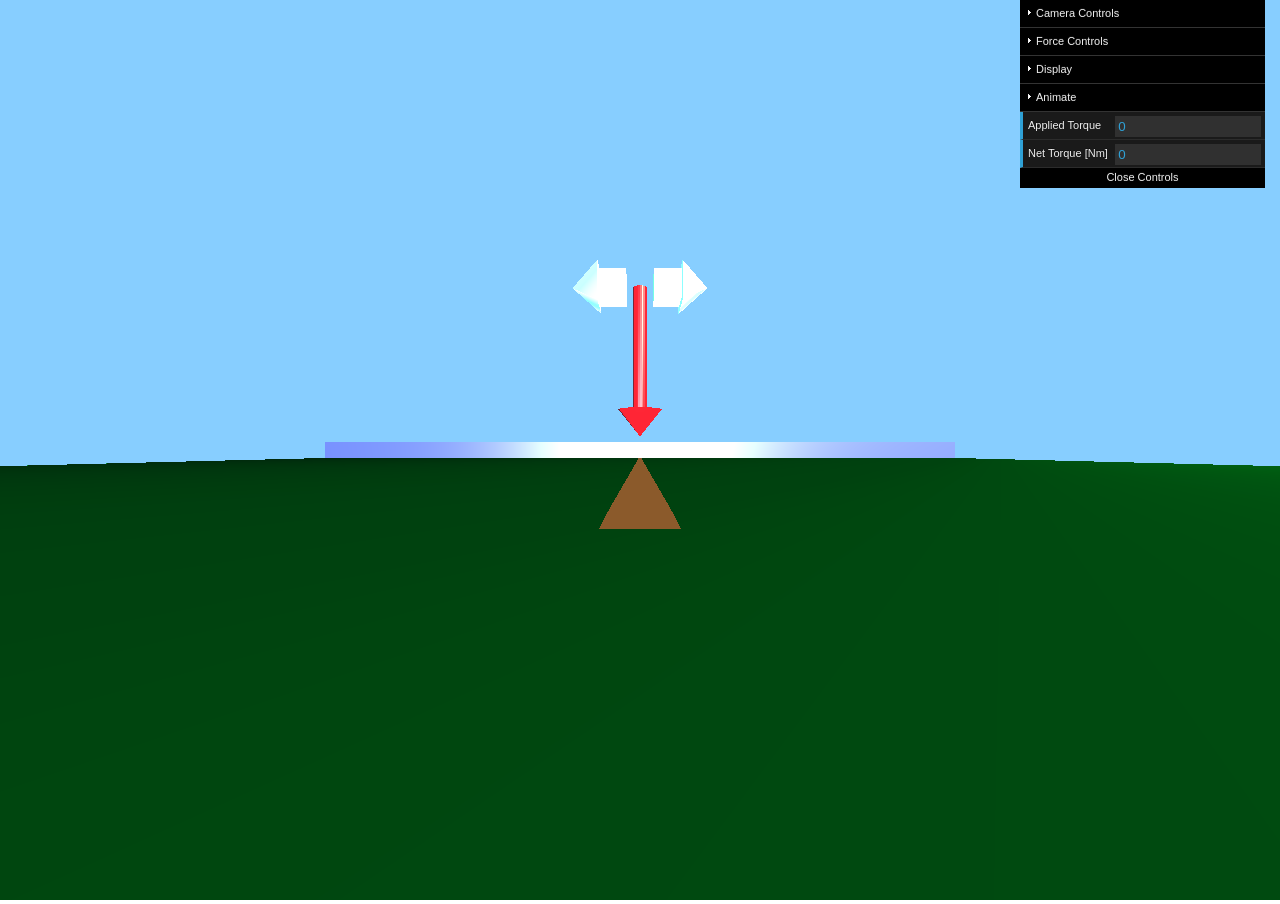
==== index.html @ 57bd58d6 "initial commit" ====
<!DOCTYPE html>
	<html>
		<head>
			<title>LEVER</title>
			<link rel="stylesheet" href="./css/lever.css">
			<script src="./js/THREEx.DomEvents.js"></script>
			<script src="./js/THREEx.WindowResize.js"></script>
			<script src="./js/three.min.js"></script>
			<script src="./js/Projector.js"></script>
			<script src="./js/listeners.js"></script>
			<script src="./js/dat.gui.min.js"></script>
			<script src="./js/TrackballControls.js"></script>
			<script src="./js/functions.js"></script>
			<script src="./js/CanvasRenderer.js"></script>
			<script src="./js/Detector.js"></script>
		</head>
		<body>
			<script>
			
				var scene = new THREE.Scene();
				var aspect = window.innerWidth/ window.innerHeight;
				var camera = new THREE.PerspectiveCamera(100, aspect, .1, 1000);
				var renderer = Detector.webgl? new THREE.WebGLRenderer(): new THREE.CanvasRenderer();
				var domEvents = new THREEx.DomEvents(camera, renderer.domElement);
				var light = [];
				var x_axis = new THREE.Vector3(1,0,0);
				var y_axis = new THREE.Vector3(0,1,0);
				var z_axis = new THREE.Vector3(0,0,1);
				renderer.setSize( window.innerWidth, window.innerHeight );
				document.body.appendChild( renderer.domElement );
				var controls = new THREE.TrackballControls( camera,  renderer.domElement );
				controls.enabled = false;
				var windowResize = THREEx.WindowResize(renderer, camera);
				camera.position.z = 7;
				var loa,ma,rad; //line of action, moment arm, radial line
				var box = [];
				box.weight=0;
				box.mass =.1;
				var leverProps={mass:5,len:2,width:.4, vel:0};
				
				
				var gui = new dat.GUI();
				var guiParams = {
					orbitControls:false,
					forceMagnitude:2.5,
					controlType:"translate",
					resetControls: function(){
						controls.reset();
						camera.position.z = 7;
						},
					torqueView:false,
					bTorqueView: false,
					maView:false,
					bMaView:false,
					loaView:false,
					bLoaView:false,
					radView:false,
					bRadView:false,
					netTorqueView:false,
					addbox: function(){addWeight()},
					popbox: function(){popWeight()},
					animate:false,
					resetAnimation: function(){reset()},
					torque:1.25,
					bTorque:0,
					netTorque:1.25,
					damping:.3,
					spf:.1 //seconds per frame
					
				};
				var camFolder = gui.addFolder('Camera Controls');
					var camControls = camFolder.add(guiParams, 'orbitControls').name("Camera Controls");
					camFolder.add(guiParams, 'resetControls').name("Reset Camera");
				
				var forceFolder = gui.addFolder('Force Controls');
					var fMagControls = forceFolder.add(guiParams, 'forceMagnitude',0,10).name("Force Magnitude [N]").listen();
					forceFolder.add(guiParams, 'controlType', ['translate','tilt']).name("Control Method");
				
				var displayFolder = gui.addFolder('Display');
				//	var torqueFolder = displayFolder.addFolder('Applied Torque');
						var torqueDisplay = displayFolder.add(guiParams, 'torqueView').name("Torque");
						var maDisplay = displayFolder.add(guiParams, 'maView').name("Moment Arm");
						var loaDisplay = displayFolder.add(guiParams, 'loaView').name("Line of Action");
						var radDisplay = displayFolder.add(guiParams, 'radView').name("Radial Line");
					/*var bTorqueFolder = displayFolder.addFolder('Box Torque');
						var bTorqueDisplay = bTorqueFolder.add(guiParams, 'bTorqueView').name("Torque");
						var bMaDisplay = bTorqueFolder.add(guiParams, 'bMaView').name("Moment Arm");
						var bLoaDisplay= bTorqueFolder.add(guiParams,'bLoaView').name("Line of Action");
						var bRadDisplay= bTorqueFolder.add(guiParams, 'bRadView').name("Radial Line");
					*/
					var netTorqueDisplay = displayFolder.add(guiParams, 'netTorqueView').name("Net Torque");
				var anFolder = gui.addFolder('Animate');
					anFolder.add(guiParams,'addbox').name("Add Weight");
					anFolder.add(guiParams, 'popbox').name("Remove Weight");
					anFolder.add(guiParams, 'animate').name("Animate");
					anFolder.add(guiParams, 'resetAnimation').name("Reset Animation");
			//	var valueFolder = gui.addFolder('Torque Values');
					var torqueValue = gui.add(guiParams, 'torque').name("Applied Torque [Nm]").listen();
					//var bTorqueValue= valueFolder.add(guiParams, 'bTorque').name("Box Torque [Nm]").listen();
					var netTorqueValue=gui.add(guiParams, 'netTorque').name("Net Torque [Nm]").listen();
				
				
				light.push(new THREE.PointLight( 0xffffff, 3, 100 ));
				light[0].position.set( 0,0,-10 );
				light.push(new THREE.PointLight( 0xffffff, 3, 100 ));
				light[1].position.set(0,0,10);
				light.push(new THREE.PointLight( 0xffffff, 3, 100 ));
				light[2].position.set(5,5,5);
				light.push(new THREE.PointLight( 0xfcd440, 5, 150));
				light[3].position.set(45,50,40);
				scene.add( light[0],light[1], light[2], light[3] );
								
				
				controls.rotateSpeed = 1.0;
				controls.zoomSpeed = 1.2;
				controls.panSpeed = 0.8;
				controls.noZoom = false;
				controls.noPan = false;
				controls.staticMoving = false;
				controls.dynamicDampingFactor = 0.3;
				
				
				var axisHelper = new THREE.AxisHelper(40);
				//scene.add(axisHelper);
				
				controlArrow = [];
				controlArrow.push(new THREE.Object3D());
				controlArrow.push(new THREE.Object3D());
				controlArrowMaterial = new THREE.MeshPhongMaterial({
						color:0x66ffcc,
						emissive: 0x66ffcc,
						//side: THREE.DoubleSide,
						//shading:THREE.FlatShading
				});
				var controlArrowGeom = new THREE.BoxGeometry(.5,.5,.5,1,1,1);
				var cAPGeom = new THREE.CylinderGeometry(0, .5, .5, 4, false);
				cAPGeom.translate(0,.5,0);
				cAPGeom.rotateY(Math.PI/4);
				controlArrowGeom.merge(cAPGeom );
				controlArrow[0].add(new THREE.Mesh(controlArrowGeom,controlArrowMaterial));
				controlArrow[0].translateOnAxis(x_axis, .5);
				controlArrow[0].translateOnAxis(y_axis, 3);
				controlArrow[1].add(new THREE.Mesh(controlArrowGeom,controlArrowMaterial));
				controlArrow[1].translateOnAxis(x_axis,-.5);
				controlArrow[1].translateOnAxis(y_axis , 3);
				controlArrow[1].rotation.z = Math.PI/2;
				controlArrow[0].rotation.z = -Math.PI/2;
				var cArrows = new THREE.Object3D();
				for(var i = 0; i <controlArrow.length; i++){
					cArrows.add(controlArrow[i]);
				}
				scene.add(cArrows);
				
				
				var lever = new THREE.Object3D();
				leverGeom = new THREE.BoxGeometry(5*leverProps.len, .25, 5*leverProps.width, 32);
				/*leverLineMaterial = new THREE.LineBasicMaterial({
						color: 0xff0000,
						transparent: true,
						opacity: .5
				});
				*/
				leverMeshMaterial = new THREE.MeshPhongMaterial({
						color:0x1a1aff,
						emissive: 0x072535,
						side: THREE.DoubleSide,
						shading:THREE.FlatShading
				});
				//lever.add(new THREE.Line(leverGeom, leverLineMaterial));
				lever.add(new THREE.Mesh(leverGeom, leverMeshMaterial));
				//lever.rotation.z= Math.PI/12;
				scene.add(lever);
				
				
				var forceVect=new THREE.Object3D();
				var forceGeom = generateForceGeom(guiParams.forceMagnitude);
				forceMaterial = new THREE.MeshPhongMaterial({
						color:0xff0000,
						emissive: 0x072535,
						side: THREE.DoubleSide,
						shading:THREE.FlatShading
					});
				
				
				forceVect.add(new THREE.Mesh(forceGeom, forceMaterial));
				forceVect.position.setY(.25);
				scene.add(forceVect);
				
				var fulcrum = new THREE.Object3D();
				/*var fulcrumGeom = new THREE.PolyhedronGeometry(
					[1,0,1, -1,0,1, 1,1,-1, 1,-1,-1, -1,1,-1, -1,-1,-1],
					[0,1,5, 5,3,0, 0,3,2, 0,2,4, 4,1,0, 1,4,5, 3,5,4, 4,2,3 ],1
				);*/
				var fulcrumGeom = new THREE.CylinderGeometry(.75,.75,5*leverProps.width,3,2);
				
				var fulcrumMaterial =  new THREE.MeshBasicMaterial({color:0x8B5A2B});
				fulcrum.add(new THREE.Mesh(fulcrumGeom, fulcrumMaterial));
				fulcrum.translateOnAxis(y_axis, -.875);
				
				fulcrum.rotation.x = -Math.PI/2;
				//fulcrum.rotation.z = Math.PI/2;
				scene.add(fulcrum);
				
				
				
				var env = new THREE.Object3D();
				var envGeom = new THREE.BoxGeometry(99,6,99,1,1,1);
				var envMaterial = new THREE.MeshLambertMaterial({
					color:0x003311,
					side:THREE.DoubleSide,
					//shading:THREE.FlatShading,
					emissive: 0x001e0a
					});
				env.add(new THREE.Mesh(envGeom.translate(0,-4.25,0), envMaterial));
				var sky = new THREE.Object3D();
				var skyGeom = new THREE.BoxGeometry(100,100,100,1,1,1);
				var skyMaterial = new THREE.MeshBasicMaterial({
					color:0x87CEFF,
					side:THREE.DoubleSide,
					shading:THREE.FlatShading
				});
				sky.add(new THREE.Mesh(skyGeom, skyMaterial));
				
		
				scene.add(env);
				scene.add(sky);
				
				var torque = new THREE.Object3D();
				var torqueGeom = generateTorqueGeom(forceVect,lever,fulcrum);
				var torqueMaterial = new THREE.MeshPhongMaterial({
						color:0x00ff00,
						emissive: 0x072535,
						side: THREE.DoubleSide,
						shading:THREE.FlatShading
				});
				torque.add(new THREE.Mesh(torqueGeom, torqueMaterial));
				torque.rotation.x = -Math.PI/2;
				
				var netTorque = new THREE.Object3D();
				var netTorqueGeom = generateForceGeom(0).translate(0, -1.5,0);
				var netTorqueMaterial = new THREE.MeshPhongMaterial({
						color:0x8a2be2,
						emissive: 0x072535,
						side: THREE.DoubleSide,
						shading:THREE.FlatShading
				});
				netTorque.add(new THREE.Mesh(netTorqueGeom,netTorqueMaterial));
				netTorque.rotation.x = -Math.PI/2;
				
				
				initializeListeners();
				var render = function(){
					requestAnimationFrame(render);
					controls.update();
					if(guiParams.animate){
						advanceFrame(guiParams.spf);
					}
					renderer.render( scene, camera);
				};
				
				render();
				
			</script>
		</body>
	</html>
---- css/lever.css ----
html, body { margin: 0; padding: 0; overflow: hidden; }
body, div
{
    -webkit-touch-callout: none;
    -webkit-user-select: none;
    -khtml-user-select: none;
    -moz-user-select: -moz-none;
    -ms-user-select: none;
    -o-user-select: none;
    user-select: none;
}
/*allow input highlighting*/
 /*textarea, .userselecton
{
    -webkit-touch-callout: text;
    -webkit-user-select: text;
    -khtml-user-select: text;
    -moz-user-select: text;
    -ms-user-select: text;
    -o-user-select: text;
    user-select: text;
}*/
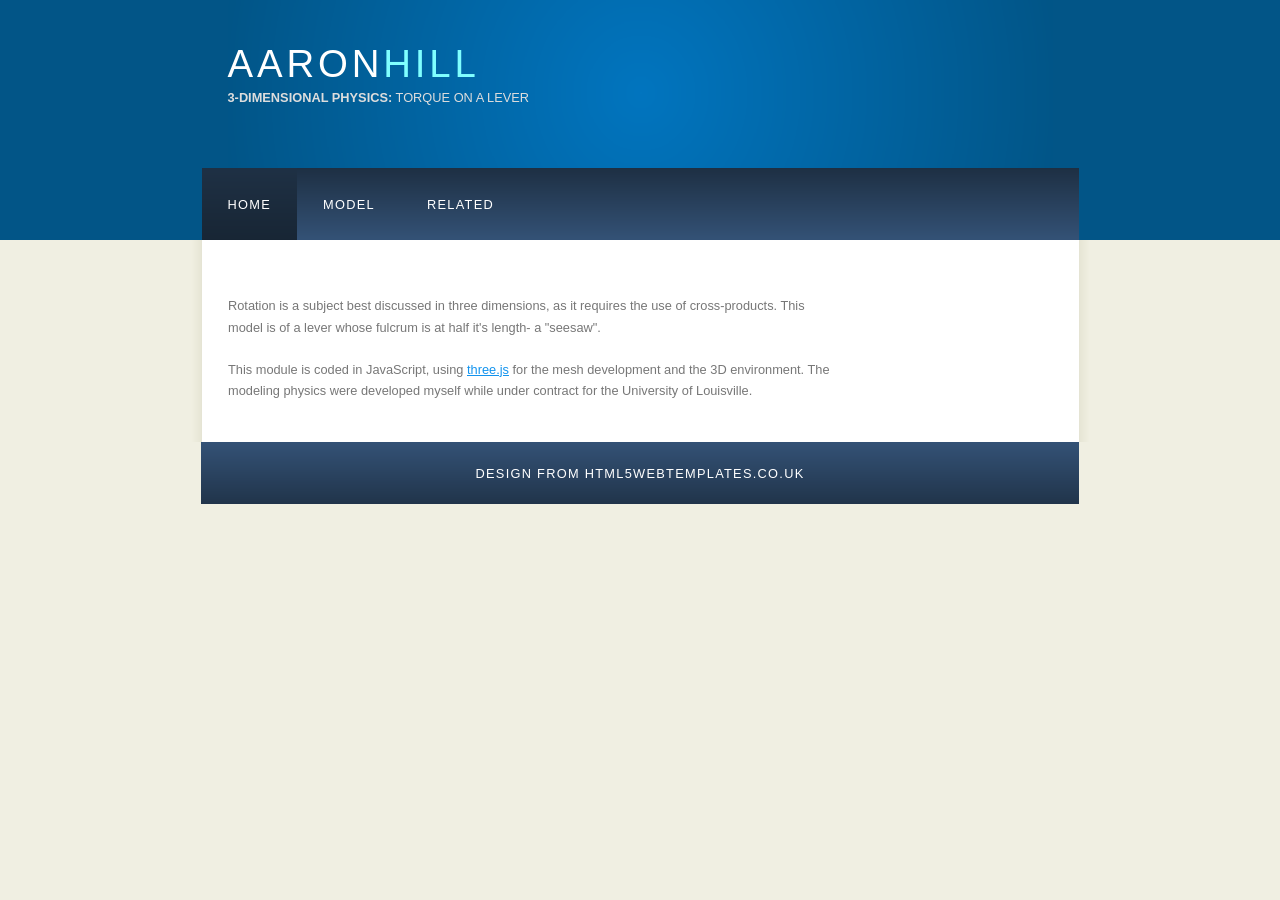
==== commit 09c5f170: "2018/05/06/1411" ====
--- a/index.html
+++ b/index.html
@@ -1,265 +1,46 @@
-<!DOCTYPE html>
-	<html>
-		<head>
-			<title>LEVER</title>
-			<link rel="stylesheet" href="./css/lever.css">
-			<script src="./js/THREEx.DomEvents.js"></script>
-			<script src="./js/THREEx.WindowResize.js"></script>
-			<script src="./js/three.min.js"></script>
-			<script src="./js/Projector.js"></script>
-			<script src="./js/listeners.js"></script>
-			<script src="./js/dat.gui.min.js"></script>
-			<script src="./js/TrackballControls.js"></script>
-			<script src="./js/functions.js"></script>
-			<script src="./js/CanvasRenderer.js"></script>
-			<script src="./js/Detector.js"></script>
-		</head>
-		<body>
-			<script>
-			
-				var scene = new THREE.Scene();
-				var aspect = window.innerWidth/ window.innerHeight;
-				var camera = new THREE.PerspectiveCamera(100, aspect, .1, 1000);
-				var renderer = Detector.webgl? new THREE.WebGLRenderer(): new THREE.CanvasRenderer();
-				var domEvents = new THREEx.DomEvents(camera, renderer.domElement);
-				var light = [];
-				var x_axis = new THREE.Vector3(1,0,0);
-				var y_axis = new THREE.Vector3(0,1,0);
-				var z_axis = new THREE.Vector3(0,0,1);
-				renderer.setSize( window.innerWidth, window.innerHeight );
-				document.body.appendChild( renderer.domElement );
-				var controls = new THREE.TrackballControls( camera,  renderer.domElement );
-				controls.enabled = false;
-				var windowResize = THREEx.WindowResize(renderer, camera);
-				camera.position.z = 7;
-				var loa,ma,rad; //line of action, moment arm, radial line
-				var box = [];
-				box.weight=0;
-				box.mass =.1;
-				var leverProps={mass:5,len:2,width:.4, vel:0};
-				
-				
-				var gui = new dat.GUI();
-				var guiParams = {
-					orbitControls:false,
-					forceMagnitude:2.5,
-					controlType:"translate",
-					resetControls: function(){
-						controls.reset();
-						camera.position.z = 7;
-						},
-					torqueView:false,
-					bTorqueView: false,
-					maView:false,
-					bMaView:false,
-					loaView:false,
-					bLoaView:false,
-					radView:false,
-					bRadView:false,
-					netTorqueView:false,
-					addbox: function(){addWeight()},
-					popbox: function(){popWeight()},
-					animate:false,
-					resetAnimation: function(){reset()},
-					torque:1.25,
-					bTorque:0,
-					netTorque:1.25,
-					damping:.3,
-					spf:.1 //seconds per frame
-					
-				};
-				var camFolder = gui.addFolder('Camera Controls');
-					var camControls = camFolder.add(guiParams, 'orbitControls').name("Camera Controls");
-					camFolder.add(guiParams, 'resetControls').name("Reset Camera");
-				
-				var forceFolder = gui.addFolder('Force Controls');
-					var fMagControls = forceFolder.add(guiParams, 'forceMagnitude',0,10).name("Force Magnitude [N]").listen();
-					forceFolder.add(guiParams, 'controlType', ['translate','tilt']).name("Control Method");
-				
-				var displayFolder = gui.addFolder('Display');
-				//	var torqueFolder = displayFolder.addFolder('Applied Torque');
-						var torqueDisplay = displayFolder.add(guiParams, 'torqueView').name("Torque");
-						var maDisplay = displayFolder.add(guiParams, 'maView').name("Moment Arm");
-						var loaDisplay = displayFolder.add(guiParams, 'loaView').name("Line of Action");
-						var radDisplay = displayFolder.add(guiParams, 'radView').name("Radial Line");
-					/*var bTorqueFolder = displayFolder.addFolder('Box Torque');
-						var bTorqueDisplay = bTorqueFolder.add(guiParams, 'bTorqueView').name("Torque");
-						var bMaDisplay = bTorqueFolder.add(guiParams, 'bMaView').name("Moment Arm");
-						var bLoaDisplay= bTorqueFolder.add(guiParams,'bLoaView').name("Line of Action");
-						var bRadDisplay= bTorqueFolder.add(guiParams, 'bRadView').name("Radial Line");
-					*/
-					var netTorqueDisplay = displayFolder.add(guiParams, 'netTorqueView').name("Net Torque");
-				var anFolder = gui.addFolder('Animate');
-					anFolder.add(guiParams,'addbox').name("Add Weight");
-					anFolder.add(guiParams, 'popbox').name("Remove Weight");
-					anFolder.add(guiParams, 'animate').name("Animate");
-					anFolder.add(guiParams, 'resetAnimation').name("Reset Animation");
-			//	var valueFolder = gui.addFolder('Torque Values');
-					var torqueValue = gui.add(guiParams, 'torque').name("Applied Torque [Nm]").listen();
-					//var bTorqueValue= valueFolder.add(guiParams, 'bTorque').name("Box Torque [Nm]").listen();
-					var netTorqueValue=gui.add(guiParams, 'netTorque').name("Net Torque [Nm]").listen();
-				
-				
-				light.push(new THREE.PointLight( 0xffffff, 3, 100 ));
-				light[0].position.set( 0,0,-10 );
-				light.push(new THREE.PointLight( 0xffffff, 3, 100 ));
-				light[1].position.set(0,0,10);
-				light.push(new THREE.PointLight( 0xffffff, 3, 100 ));
-				light[2].position.set(5,5,5);
-				light.push(new THREE.PointLight( 0xfcd440, 5, 150));
-				light[3].position.set(45,50,40);
-				scene.add( light[0],light[1], light[2], light[3] );
-								
-				
-				controls.rotateSpeed = 1.0;
-				controls.zoomSpeed = 1.2;
-				controls.panSpeed = 0.8;
-				controls.noZoom = false;
-				controls.noPan = false;
-				controls.staticMoving = false;
-				controls.dynamicDampingFactor = 0.3;
-				
-				
-				var axisHelper = new THREE.AxisHelper(40);
-				//scene.add(axisHelper);
-				
-				controlArrow = [];
-				controlArrow.push(new THREE.Object3D());
-				controlArrow.push(new THREE.Object3D());
-				controlArrowMaterial = new THREE.MeshPhongMaterial({
-						color:0x66ffcc,
-						emissive: 0x66ffcc,
-						//side: THREE.DoubleSide,
-						//shading:THREE.FlatShading
-				});
-				var controlArrowGeom = new THREE.BoxGeometry(.5,.5,.5,1,1,1);
-				var cAPGeom = new THREE.CylinderGeometry(0, .5, .5, 4, false);
-				cAPGeom.translate(0,.5,0);
-				cAPGeom.rotateY(Math.PI/4);
-				controlArrowGeom.merge(cAPGeom );
-				controlArrow[0].add(new THREE.Mesh(controlArrowGeom,controlArrowMaterial));
-				controlArrow[0].translateOnAxis(x_axis, .5);
-				controlArrow[0].translateOnAxis(y_axis, 3);
-				controlArrow[1].add(new THREE.Mesh(controlArrowGeom,controlArrowMaterial));
-				controlArrow[1].translateOnAxis(x_axis,-.5);
-				controlArrow[1].translateOnAxis(y_axis , 3);
-				controlArrow[1].rotation.z = Math.PI/2;
-				controlArrow[0].rotation.z = -Math.PI/2;
-				var cArrows = new THREE.Object3D();
-				for(var i = 0; i <controlArrow.length; i++){
-					cArrows.add(controlArrow[i]);
-				}
-				scene.add(cArrows);
-				
-				
-				var lever = new THREE.Object3D();
-				leverGeom = new THREE.BoxGeometry(5*leverProps.len, .25, 5*leverProps.width, 32);
-				/*leverLineMaterial = new THREE.LineBasicMaterial({
-						color: 0xff0000,
-						transparent: true,
-						opacity: .5
-				});
-				*/
-				leverMeshMaterial = new THREE.MeshPhongMaterial({
-						color:0x1a1aff,
-						emissive: 0x072535,
-						side: THREE.DoubleSide,
-						shading:THREE.FlatShading
-				});
-				//lever.add(new THREE.Line(leverGeom, leverLineMaterial));
-				lever.add(new THREE.Mesh(leverGeom, leverMeshMaterial));
-				//lever.rotation.z= Math.PI/12;
-				scene.add(lever);
-				
-				
-				var forceVect=new THREE.Object3D();
-				var forceGeom = generateForceGeom(guiParams.forceMagnitude);
-				forceMaterial = new THREE.MeshPhongMaterial({
-						color:0xff0000,
-						emissive: 0x072535,
-						side: THREE.DoubleSide,
-						shading:THREE.FlatShading
-					});
-				
-				
-				forceVect.add(new THREE.Mesh(forceGeom, forceMaterial));
-				forceVect.position.setY(.25);
-				scene.add(forceVect);
-				
-				var fulcrum = new THREE.Object3D();
-				/*var fulcrumGeom = new THREE.PolyhedronGeometry(
-					[1,0,1, -1,0,1, 1,1,-1, 1,-1,-1, -1,1,-1, -1,-1,-1],
-					[0,1,5, 5,3,0, 0,3,2, 0,2,4, 4,1,0, 1,4,5, 3,5,4, 4,2,3 ],1
-				);*/
-				var fulcrumGeom = new THREE.CylinderGeometry(.75,.75,5*leverProps.width,3,2);
-				
-				var fulcrumMaterial =  new THREE.MeshBasicMaterial({color:0x8B5A2B});
-				fulcrum.add(new THREE.Mesh(fulcrumGeom, fulcrumMaterial));
-				fulcrum.translateOnAxis(y_axis, -.875);
-				
-				fulcrum.rotation.x = -Math.PI/2;
-				//fulcrum.rotation.z = Math.PI/2;
-				scene.add(fulcrum);
-				
-				
-				
-				var env = new THREE.Object3D();
-				var envGeom = new THREE.BoxGeometry(99,6,99,1,1,1);
-				var envMaterial = new THREE.MeshLambertMaterial({
-					color:0x003311,
-					side:THREE.DoubleSide,
-					//shading:THREE.FlatShading,
-					emissive: 0x001e0a
-					});
-				env.add(new THREE.Mesh(envGeom.translate(0,-4.25,0), envMaterial));
-				var sky = new THREE.Object3D();
-				var skyGeom = new THREE.BoxGeometry(100,100,100,1,1,1);
-				var skyMaterial = new THREE.MeshBasicMaterial({
-					color:0x87CEFF,
-					side:THREE.DoubleSide,
-					shading:THREE.FlatShading
-				});
-				sky.add(new THREE.Mesh(skyGeom, skyMaterial));
-				
-		
-				scene.add(env);
-				scene.add(sky);
-				
-				var torque = new THREE.Object3D();
-				var torqueGeom = generateTorqueGeom(forceVect,lever,fulcrum);
-				var torqueMaterial = new THREE.MeshPhongMaterial({
-						color:0x00ff00,
-						emissive: 0x072535,
-						side: THREE.DoubleSide,
-						shading:THREE.FlatShading
-				});
-				torque.add(new THREE.Mesh(torqueGeom, torqueMaterial));
-				torque.rotation.x = -Math.PI/2;
-				
-				var netTorque = new THREE.Object3D();
-				var netTorqueGeom = generateForceGeom(0).translate(0, -1.5,0);
-				var netTorqueMaterial = new THREE.MeshPhongMaterial({
-						color:0x8a2be2,
-						emissive: 0x072535,
-						side: THREE.DoubleSide,
-						shading:THREE.FlatShading
-				});
-				netTorque.add(new THREE.Mesh(netTorqueGeom,netTorqueMaterial));
-				netTorque.rotation.x = -Math.PI/2;
-				
-				
-				initializeListeners();
-				var render = function(){
-					requestAnimationFrame(render);
-					controls.update();
-					if(guiParams.animate){
-						advanceFrame(guiParams.spf);
-					}
-					renderer.render( scene, camera);
-				};
-				
-				render();
-				
-			</script>
-		</body>
-	</html>+<!DOCTYPE HTML>
+<html lang="en-US">
+
+<head>
+  <meta charset="utf-8">
+	<title>3D LEVER</title>
+  <link rel="stylesheet" type="text/css" href="style/style.css" title="style" />
+<!--[if lt IE 9]>
+	<script src="http://html5shiv.googlecode.com/svn/trunk/html5.js"></script>
+<![endif]-->
+</head>
+
+<body>
+  <div id="main">
+    <div id="header">
+      <div id="logo">
+        <div id="logo_text">
+          <!-- class="logo_colour", allows you to change the colour of the text -->
+          <h1><a href="http://aaronalexanderhill.com">AARON<span class="logo_colour">HILL</span></a></h1>
+          <h2><b>3-DIMENSIONAL PHYSICS:</b> TORQUE ON A LEVER</h2>
+        </div>
+      </div>
+      <div id="menubar">
+        <ul id="menu">
+          <!-- put class="selected" in the li tag for the selected page - to highlight which page you're on -->
+          <li class="selected"><a href="index.html">Home</a></li>
+          <li><a href="model_page.html">MODEL</a></li>
+          <li><a href="related.html">RELATED</a></li>
+        </ul>
+      </div>
+    </div>
+    <div id="site_content">
+      <div id="content">
+        <!-- insert the page content here -->
+        <h1></h1>
+        <p>Rotation is a subject best discussed in three dimensions, as it requires the use of cross-products. This model is of a lever whose fulcrum is at half it's length- a "seesaw".</p>
+        <p>This module is coded in JavaScript, using <a href="https://threejs.org/">three.js</a> for the mesh development and the 3D environment. The modeling physics were developed myself while under contract for the University of Louisville.</p>
+      </div>
+    </div>
+    <div id="content_footer"></div>
+    <div id="footer">
+		<a href="http://www.html5webtemplates.co.uk">design from HTML5webtemplates.co.uk</a>
+    </div>
+  </div>
+</body>
+</html>
--- a/style/style.css
+++ b/style/style.css
@@ -0,0 +1,292 @@
+html
+{ height: 100%;}
+
+*
+{ margin: 0;
+  padding: 0;}
+
+body
+{ font: normal .80em 'trebuchet ms', arial, sans-serif;
+  background: #F0EFE2;
+  color: #777;}
+
+p
+{ padding: 0 0 20px 0;
+  line-height: 1.7em;}
+
+img
+{ border: 0;}
+
+h1, h2, h3, h4, h5, h6 
+{ font: normal 175% 'century gothic', arial, sans-serif;
+  color: #43423F;
+  margin: 0 0 15px 0;
+  padding: 15px 0 5px 0;}
+
+h2
+{ font: normal 175% 'century gothic', arial, sans-serif;
+  color: #A4AA04;}
+
+h4, h5, h6
+{ margin: 0;
+  padding: 0 0 5px 0;
+  font: normal 120% arial, sans-serif;
+  color: #A4AA04;}
+
+h5, h6
+{ font: italic 95% arial, sans-serif;
+  padding: 0 0 15px 0;
+  color: #000;}
+
+h6
+{ color: #362C20;}
+
+a, a:hover
+{ outline: none;
+  text-decoration: underline;
+  color: #1293EE;}
+
+a:hover
+{ text-decoration: none;}
+
+.left
+{ float: left;
+  width: auto;
+  margin-right: 10px;}
+
+.right
+{ float: right; 
+  width: auto;
+  margin-left: 10px;}
+
+.center
+{ display: block;
+  text-align: center;
+  margin: 20px auto;}
+
+blockquote
+{ margin: 20px 0; 
+  padding: 10px 20px 0 20px;
+  border: 1px solid #E5E5DB;
+  background: #FFF;}
+
+ul
+{ margin: 2px 0 22px 17px;}
+
+ul li
+{ list-style-type: circle;
+  margin: 0 0 6px 0; 
+  padding: 0 0 4px 5px;}
+
+ol
+{ margin: 8px 0 22px 20px;}
+
+ol li
+{ margin: 0 0 11px 0;}
+
+#main, #logo, #menubar, #site_content, #footer
+{ margin-left: auto; 
+  margin-right: auto;}
+
+#header
+{ background: #025587;
+  height: 240px;}
+
+#logo
+{ width: 825px;
+  position: relative;
+  height: 168px;
+  background: #025587 url(logo.png) no-repeat;}
+
+#logo #logo_text 
+{ position: absolute; 
+  top: 20px;
+  left: 0;}
+
+#logo h1, #logo h2
+{ font: normal 300% 'century gothic', arial, sans-serif;
+  border-bottom: 0;
+  text-transform: none;
+  margin: 0;}
+
+#logo_text h1, #logo_text h1 a, #logo_text h1 a:hover 
+{ padding: 22px 0 0 0;
+  color: #FFF;
+  letter-spacing: 0.1em;
+  text-decoration: none;}
+
+#logo_text h1 a .logo_colour
+{ color: #80FFFF;}
+
+#logo_text h2
+{ font-size: 100%;
+  padding: 4px 0 0 0;
+  color: #DDD;}
+
+#menubar
+{ width: 877px;
+  height: 72px;
+  padding: 0;
+  background: #29415D url(menu.png) repeat-x;} 
+
+ul#menu, ul#menu li
+{ float: left;
+  margin: 0; 
+  padding: 0;}
+
+ul#menu li
+{ list-style: none;}
+
+ul#menu li a
+{ letter-spacing: 0.1em;
+  font: normal 100% 'lucida sans unicode', arial, sans-serif;
+  display: block; 
+  float: left; 
+  height: 37px;
+  padding: 29px 26px 6px 26px;
+  text-align: center;
+  color: #FFF;
+  text-transform: uppercase;
+  text-decoration: none;
+  background: transparent;} 
+
+ul#menu li a:hover, ul#menu li.selected a, ul#menu li.selected a:hover
+{ color: #FFF;
+  background: #1C2C3E url(menu_select.png) repeat-x;}
+
+#site_content
+{ width: 837px;
+  overflow: hidden;
+  margin: 0 auto 0 auto;
+  padding: 20px 24px 20px 37px;
+  background: #FFF url(content.png) repeat-y;} 
+
+.sidebar
+{ float: right;
+  width: 190px;
+  padding: 0 15px 20px 15px;}
+
+.sidebar ul
+{ width: 178px; 
+  padding: 4px 0 0 0; 
+  margin: 4px 0 30px 0;}
+
+.sidebar li
+{ list-style: none; 
+  padding: 0 0 7px 0; }
+
+.sidebar li a, .sidebar li a:hover
+{ padding: 0 0 0 40px;
+  display: block;
+  background: transparent url(link.png) no-repeat left center;} 
+
+.sidebar li a.selected
+{ color: #444;
+  text-decoration: none;} 
+
+#content
+{
+	text-align: left;
+	width: 610px;
+	padding: 0;}
+
+#content ul
+{ margin: 2px 0 22px 0px;}
+
+#content ul li
+{ list-style-type: none;
+  background: url(bullet.png) no-repeat;
+  margin: 0 0 6px 0; 
+  padding: 0 0 4px 25px;
+  line-height: 1.5em;}
+
+#footer
+{ width: 878px;
+  font: normal 100% 'lucida sans unicode', arial, sans-serif;
+  height: 33px;
+  padding: 24px 0 5px 0;
+  text-align: center; 
+  background: #29425E url(footer.png) repeat-x;
+  color: #FFF;
+  text-transform: uppercase;
+  letter-spacing: 0.1em;}
+
+#footer a
+{ color: #FFF;
+  text-decoration: none;}
+
+#footer a:hover
+{ color: #FFF;
+  text-decoration: underline;}
+
+.search
+{ color: #5D5D5D; 
+  border: 1px solid #BBB; 
+  width: 134px; 
+  padding: 4px; 
+  font: 100% arial, sans-serif;}
+
+.form_settings
+{ margin: 15px 0 0 0;}
+
+.form_settings p
+{ padding: 0 0 4px 0;}
+
+.form_settings span
+{ float: left; 
+  width: 200px; 
+  text-align: left;}
+  
+.form_settings input, .form_settings textarea
+{ padding: 5px; 
+  width: 299px; 
+  font: 100% arial; 
+  border: 1px solid #E5E5DB; 
+  background: #FFF; 
+  color: #47433F;}
+  
+.form_settings .submit
+{ font: 100% arial; 
+  border: 1px solid; 
+  width: 99px; 
+  margin: 0 0 0 212px; 
+  height: 33px;
+  padding: 2px 0 3px 0;
+  cursor: pointer; 
+  background: #263C56; 
+  color: #FFF;}
+
+.form_settings textarea, .form_settings select
+{ font: 100% arial; 
+  width: 299px;}
+
+.form_settings select
+{ width: 310px;}
+
+.form_settings .checkbox
+{ margin: 4px 0; 
+  padding: 0; 
+  width: 14px;
+  border: 0;
+  background: none;}
+
+.separator
+{ width: 100%;
+  height: 0;
+  border-top: 1px solid #D9D5CF;
+  border-bottom: 1px solid #FFF;
+  margin: 0 0 20px 0;}
+  
+table
+{ margin: 10px 0 30px 0;}
+
+table tr th, table tr td
+{ background: #3B3B3B;
+  color: #FFF;
+  padding: 7px 4px;
+  text-align: left;}
+  
+table tr td
+{ background: #F0EFE2;
+  color: #47433F;
+  border-top: 1px solid #FFF;}
